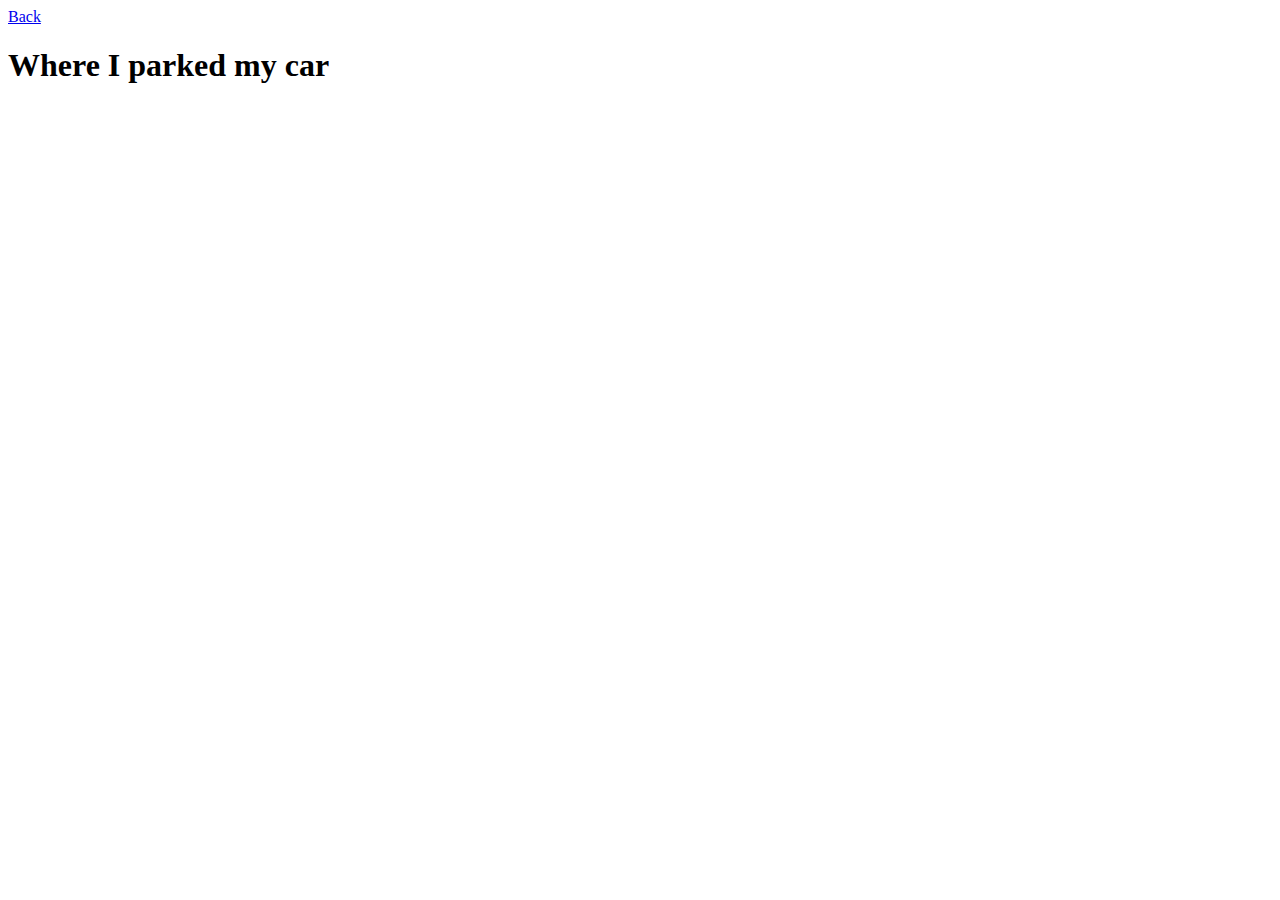
==== www/map.html @ 2d6bbf22 "initial commit" ====
<!DOCTYPE html>
<html>
   <head>
      <meta charset="UTF-8" />
      <meta name="viewport" content="width=device-width, initial-scale=1">
      <title>Where I parked my car</title>
   </head>
   <body>
      <div id="map-page" data-role="page">
         <header data-role="header">
            <a href="#" data-icon="back" data-rel="back" data-iconpos="notext" title="Go back">Back</a>
            <h1>Where I parked my car</h1>
         </header>
         <div id="content" data-role="content">
            <div id="map">
            </div>
         </div>
      </div>
   </body>
</html>
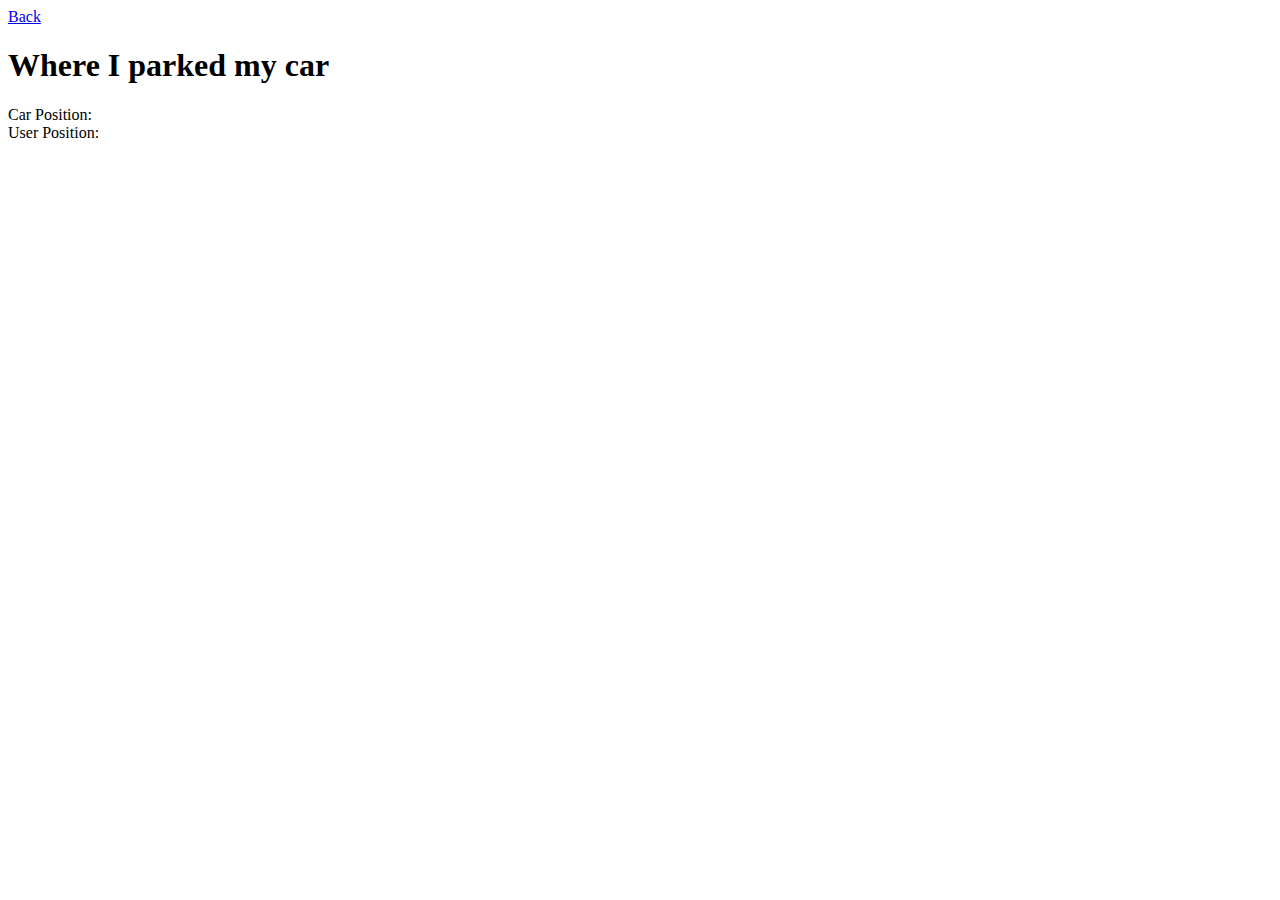
==== commit 5ca88dc2: "styling updates" ====
--- a/www/map.html
+++ b/www/map.html
@@ -15,6 +15,10 @@
             <div id="map">
             </div>
          </div>
+         <div data-role="content">
+            <div>Car Position: <span id='car-position'></span></div>
+            <div>User Position: <span id='user-position'></span></div>
+         </div>
       </div>
    </body>
 </html>